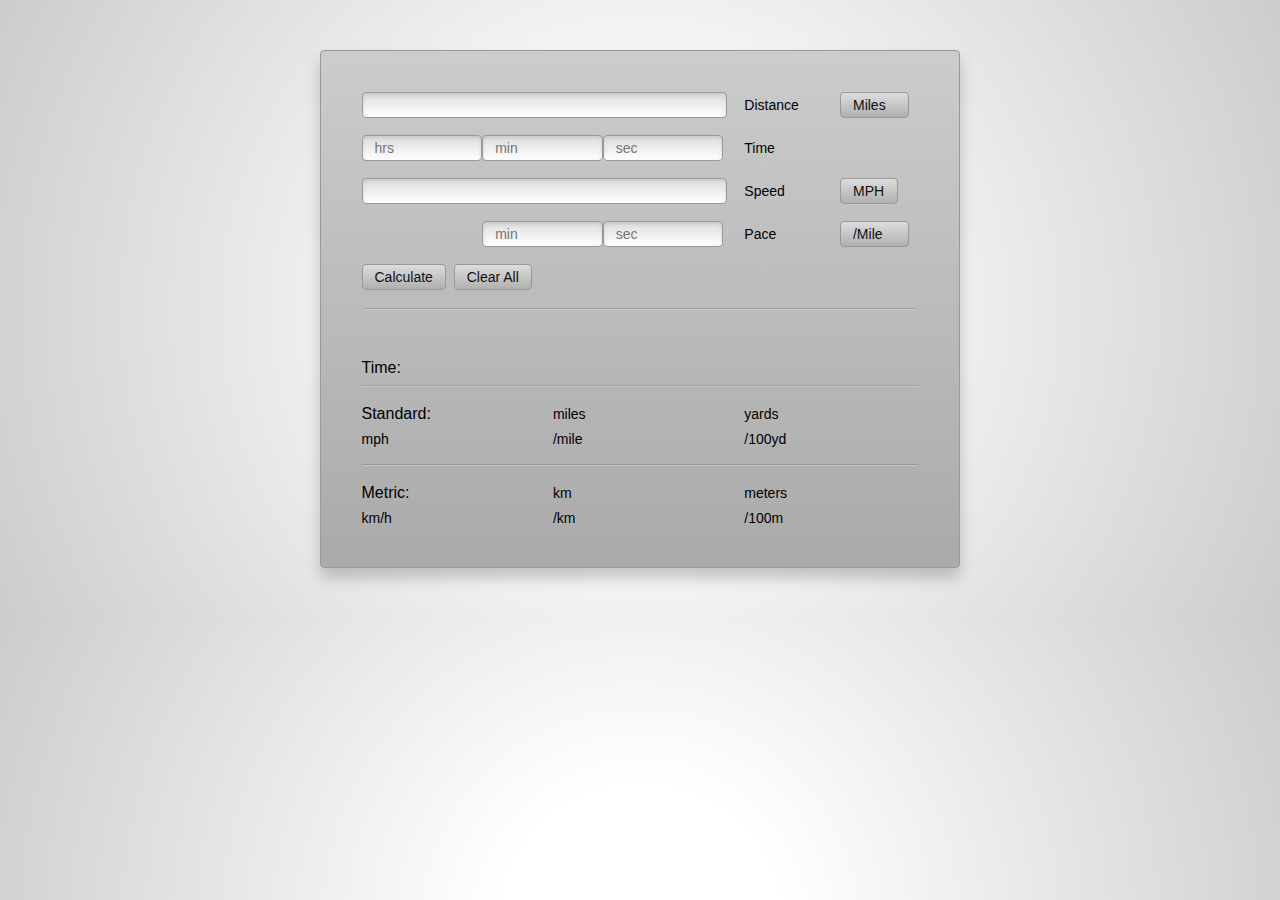
==== index.html @ ef6c65bf "pace calculator" ====
<!DOCTYPE html>
<html lang="en" manifest="cache.manifest">
<head>
    <meta charset="utf-8">
    <link rel="stylesheet" type="text/css" href="pacecalc.css">
    <meta name="viewport" content="width=device-width, initial-scale=1.0">
    <meta name="mobile-web-app-capable" content="yes"> <!-- Android -->
    <meta name="apple-mobile-web-app-capable" content="yes">
    <meta name="apple-mobile-web-app-status-bar-style" content="black">
    <meta name="apple-mobile-web-app-title" content="Pace Calc">
    <link rel="shortcut icon" sizes="196x196" href="icons/apple-touch-icon-180x180.png"> <!-- Android -->
    <link rel="apple-touch-icon" href="icons/apple-touch-icon.png">
    <link rel="apple-touch-icon" sizes="76x76" href="icons/apple-touch-icon-76x76.png">
    <link rel="apple-touch-icon" sizes="120x120" href="icons/apple-touch-icon-120x120.png">
    <link rel="apple-touch-icon" sizes="152x152" href="icons/apple-touch-icon-152x152.png">
    <link rel="apple-touch-icon" sizes="180x180" href="icons/apple-touch-icon-180x180.png">
    <title>Pace Conversions</title>
</head>
<body>
  <div id="calculator">
    <table>
      <tr id="row_distance">
        <td width=56%><input id="distance" type="number" min="0" max="99999" /></td>
        <td width=14%>Distance</td>
        <td width=14%>
          <select id="units">
            <option value="mi">Miles</option>
            <option value="km">KMs</option>
            <option value="yd">Yards</option>
            <option value="m">Meters</option>
          </select>
        </td>
      </tr>
      <tr id="row_time">
        <td><input class="time" id="hours" type="number" min="0" max="24" placeholder="hrs" /><input class="time" id="minutes" type="number" min="0" max="59" placeholder="min" /><input class="time" id="seconds" type="number" min="0" max="59" placeholder="sec" /></td>
        <td>Time</td>
        <td></td>
      </tr>
      <tr id="row_speed">
        <td><input id="speed" type="number" min="0" max="99999" /></td>
        <td>Speed</td>
        <td>
          <select id="speed_units">
            <option value="mph">MPH</option>
            <option value="kph">KPH</option>
          </select>
        </td>
      </tr>
      <tr id="row_pace">
        <td><input class="time" id="pace_hrs" type="number" min="0" max="24" placeholder="hrs" style="visibility:hidden" /><input class="time" id="pace_min" type="number" min="0" max="59" placeholder="min" /><input class="time" id="pace_sec" type="number" min="0" max="59" placeholder="sec" /></td>
        <td>Pace</td>
        <td>
          <select id="pace_units">
            <option value="mpm">/Mile</option>
            <option value="mpk">/Km</option>
            <option value="mp100yd">/100yd</option>
            <option value="mp100m">/100m</option>
          </select>
        </td>
      </tr>
      <tr>
        <td colspan=3><input type="submit" value="Calculate" id="btn_calculate">&nbsp&nbsp<input type="submit" value="Clear All" id="btn_clear"></td>
      </tr>
      <tr>
        <td colspan=3><hr></td>
      </tr>
    </table>
    <table>
      <tr>
        <td width=28% class="tight"><h2>Time:</h2></td>
        <td width=28% class="tight"><span id="time"></span></td>
        <td width=28% class="tight"></td>
      </tr>
      <tr>
        <td colspan=3><hr></td>
      </tr>
      <tr>
        <td width=28% class="tight"><h2>Standard:</h2></td>
        <td width=28% class="tight"><span id="miles"> miles</span></td>
        <td width=28% class="tight"><span id="yards"> yards</span></td>
      </tr>
      <tr>
        <td><span id="miles_per_hour">mph</span></td>
        <td><span id="minutes_per_mile">/mile</span></td>
        <td><span id="minutes_per_100yd">/100yd</span></td>
      </tr>
      <tr>
        <td colspan=3><hr></td>
      </tr>
      <tr>
        <td class="tight"><h2>Metric:</h2></td>
        <td class="tight"><span id="kilometers"> km</span></td>
        <td class="tight"><span id="meters"> meters</span></td>
      </tr>
      <tr>
        <td><span id="km_per_hour">km/h</span></td>
        <td><span id="minutes_per_km">/km</span></td>
        <td><span id="minutes_per_100m">/100m</span></td>
      </tr>
    </table>
  </div>

<script language="Javascript" type="text/javascript" src="pacecalc.js"></script>
<!--script language="Javascript" type="text/javascript" src="prefixfree.min.js"></script--> <!-- PrefixFree util automatically handles browser prefixes like -moz-, -webkit- etc -->
</body>
</html>
---- pacecalc.css ----
/* Basic reset */
* {
	margin: 0;
	padding: 0;
	box-sizing: border-box;
	
	/* Better text styling */
	font-family: "HelveticaNeue-Light", "Helvetica Neue Light", "Helvetica Neue", Helvetica, Arial, "Lucida Grande", sans-serif;
	font-weight: 300;
	font-size: 14px;
}

html {
	width: 100%;
	min-width: 320px;
	background: #eee;
	background: radial-gradient(circle, #fff 20%, #ccc); /* BG gradient */
	background-size: cover;
}

h1 {
	font-size: 16px;
	font-weight: 600;
}

h2 {
	font-size: 16px;
}

.disabled {
	opacity: 0.5;
}

#calculator {
	width: 96%;
	max-width: 640px;
	
	margin: 50px auto;
	
	background: #9dd2ea;
	background: linear-gradient(#ccc, #aaa);
	border-radius: 4px;
	border: 1px solid #999;
	box-shadow: 0px 10px 15px rgba(0, 0, 0, 0.2);
}

hr {
	border: 0;
	height: 2px;
	background: linear-gradient(rgba(0,0,0,0.25), rgba(255,255,255,0.5));
}

table {
	width: 90%;
	margin: 5%;
	border-collapse: collapse;
}

td { 
	padding: 1.5%;
}

.tight {
	padding-bottom: 0;
}

input {
	padding: 4px 12px !important;
	color: #111;
	border-radius: 4px;
	border: 1px solid #999;
	cursor: pointer;
}

.time {
	width: 33% !important;
}

input[type=number] {
	/* HTML5 input type "number" tells mobile browsers to bring up numeric keyboard for input (moz defaults to reg text input) */
	background: linear-gradient(#ddd, #fff);
	box-shadow: 0px 2px 4px rgba(0, 0, 0, 0.1) inset;
	width: 100%;
}

input[type=submit] {
	background: linear-gradient(#ddd, #b0b0b0);
}

select {
	/* prefixfree js doesn't handle everything */
	-webkit-appearance: none; /* Opera reads some webkit prefixes (ugh) */
	/* start moz hack (gets rid of default arrow graphic on dropdown) update: this stopped working in Firefox 30+ */
	-moz-appearance: none;
	text-indent: 0.01px;
	text-overflow: '';
	/* end moz hack */

	padding: 4px 12px !important;
	background: linear-gradient(#ddd, #b0b0b0);
	color: #111;
	border-radius: 4px;
	border: 1px solid #999;
	cursor: pointer;
}
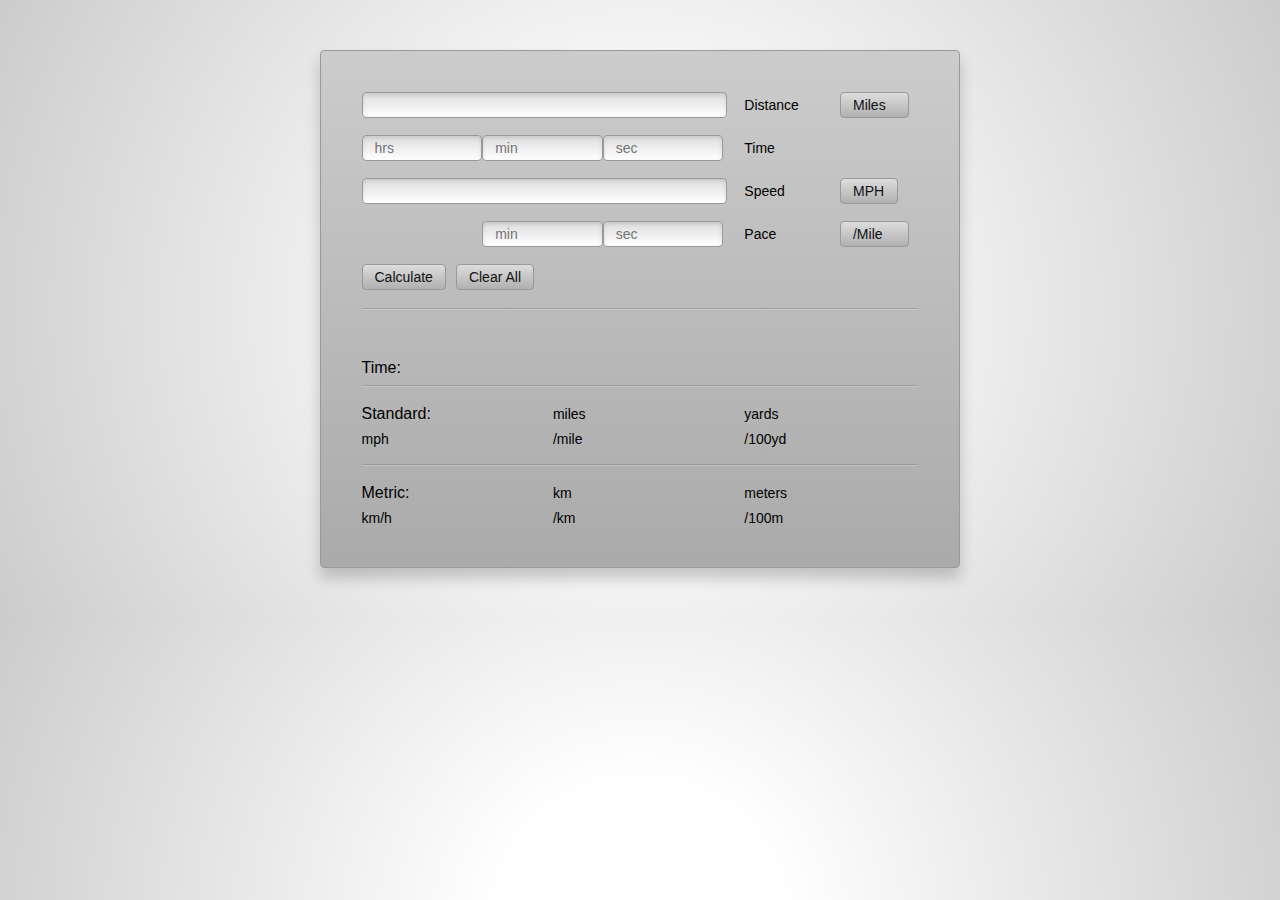
==== commit a9b51bf7: "Added MetersPerSecond and added JSCS auto-formatting" ====
--- a/index.html
+++ b/index.html
@@ -2,12 +2,13 @@
 <html lang="en" manifest="cache.manifest">
 <head>
     <meta charset="utf-8">
-    <link rel="stylesheet" type="text/css" href="pacecalc.css">
+    <meta http-equiv="X-UA-Compatible" content="IE=Edge">
     <meta name="viewport" content="width=device-width, initial-scale=1.0">
     <meta name="mobile-web-app-capable" content="yes"> <!-- Android -->
     <meta name="apple-mobile-web-app-capable" content="yes">
     <meta name="apple-mobile-web-app-status-bar-style" content="black">
     <meta name="apple-mobile-web-app-title" content="Pace Calc">
+    <link rel="stylesheet" type="text/css" href="pacecalc.css">
     <link rel="shortcut icon" sizes="196x196" href="icons/apple-touch-icon-180x180.png"> <!-- Android -->
     <link rel="apple-touch-icon" href="icons/apple-touch-icon.png">
     <link rel="apple-touch-icon" sizes="76x76" href="icons/apple-touch-icon-76x76.png">
@@ -59,7 +60,7 @@
         </td>
       </tr>
       <tr>
-        <td colspan=3><input type="submit" value="Calculate" id="btn_calculate">&nbsp&nbsp<input type="submit" value="Clear All" id="btn_clear"></td>
+        <td colspan=3><input type="submit" value="Calculate" id="btn_calculate"><input type="submit" value="Clear All" id="btn_clear"></td>
       </tr>
       <tr>
         <td colspan=3><hr></td>
@@ -100,7 +101,6 @@
     </table>
   </div>
 
-<script language="Javascript" type="text/javascript" src="pacecalc.js"></script>
-<!--script language="Javascript" type="text/javascript" src="prefixfree.min.js"></script--> <!-- PrefixFree util automatically handles browser prefixes like -moz-, -webkit- etc -->
+<script src="pacecalc.js"></script>
 </body>
 </html>--- a/pacecalc.css
+++ b/pacecalc.css
@@ -1,10 +1,7 @@
-/* Basic reset */
 * {
 	margin: 0;
 	padding: 0;
 	box-sizing: border-box;
-	
-	/* Better text styling */
 	font-family: "HelveticaNeue-Light", "Helvetica Neue Light", "Helvetica Neue", Helvetica, Arial, "Lucida Grande", sans-serif;
 	font-weight: 300;
 	font-size: 14px;
@@ -37,7 +34,7 @@
 	
 	margin: 50px auto;
 	
-	background: #9dd2ea;
+	background: #bbb;
 	background: linear-gradient(#ccc, #aaa);
 	border-radius: 4px;
 	border: 1px solid #999;
@@ -84,6 +81,7 @@
 }
 
 input[type=submit] {
+	margin-right: 10px;
 	background: linear-gradient(#ddd, #b0b0b0);
 }
 
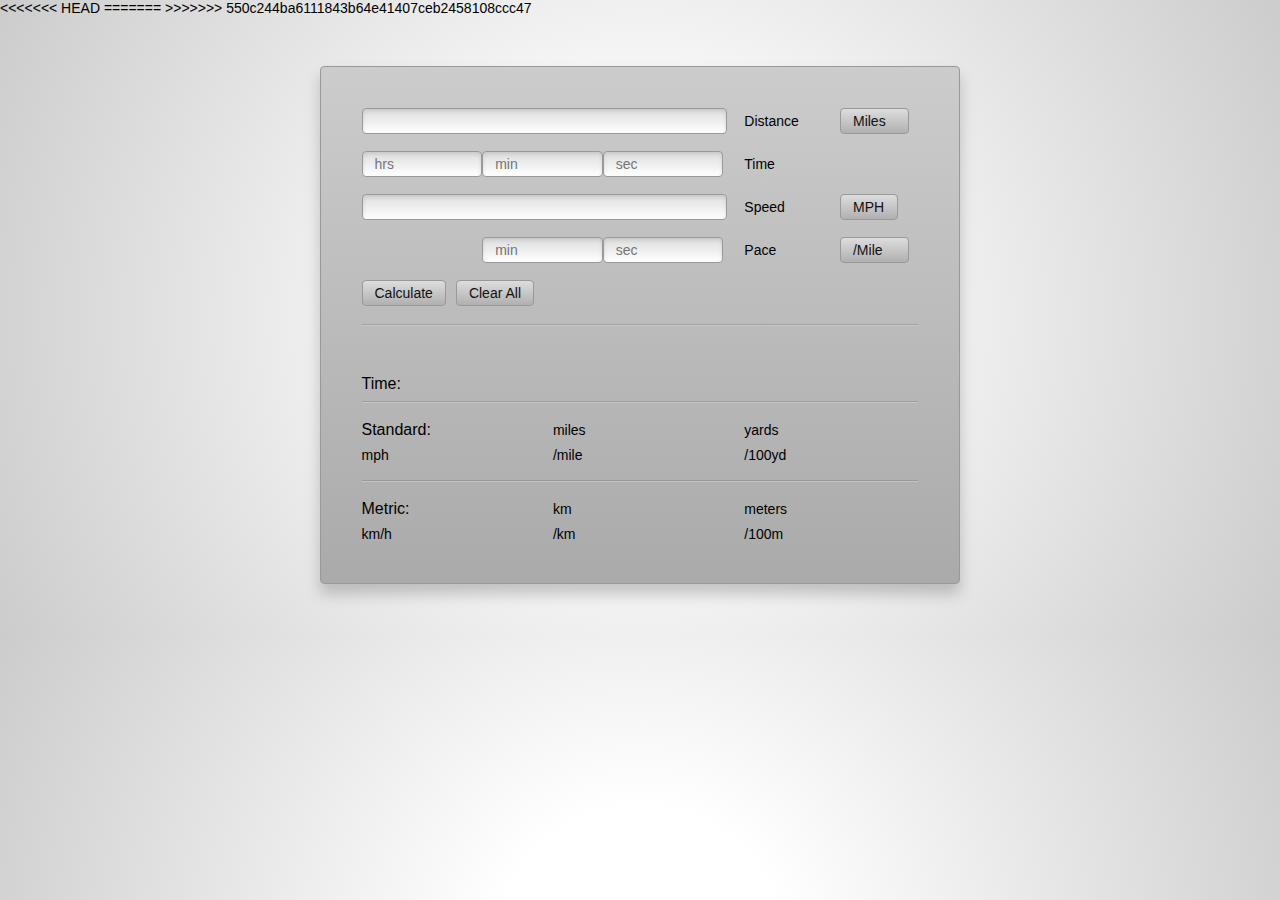
==== commit 8cb97129: "Merge branch 'master' of https://github.com/mattblackstone/pacecalc" ====
--- a/index.html
+++ b/index.html
@@ -2,8 +2,13 @@
 <html lang="en" manifest="cache.manifest">
 <head>
     <meta charset="utf-8">
+<<<<<<< HEAD
     <meta http-equiv="X-UA-Compatible" content="IE=Edge">
     <meta name="viewport" content="width=device-width, initial-scale=1.0">
+=======
+    <link rel="stylesheet" type="text/css" href="pacecalc.css">
+    <meta name="viewport" content="width=device-width,initial-scale=1,maximum-scale=1,user-scalable=no" />
+>>>>>>> 550c244ba6111843b64e41407ceb2458108ccc47
     <meta name="mobile-web-app-capable" content="yes"> <!-- Android -->
     <meta name="apple-mobile-web-app-capable" content="yes">
     <meta name="apple-mobile-web-app-status-bar-style" content="black">
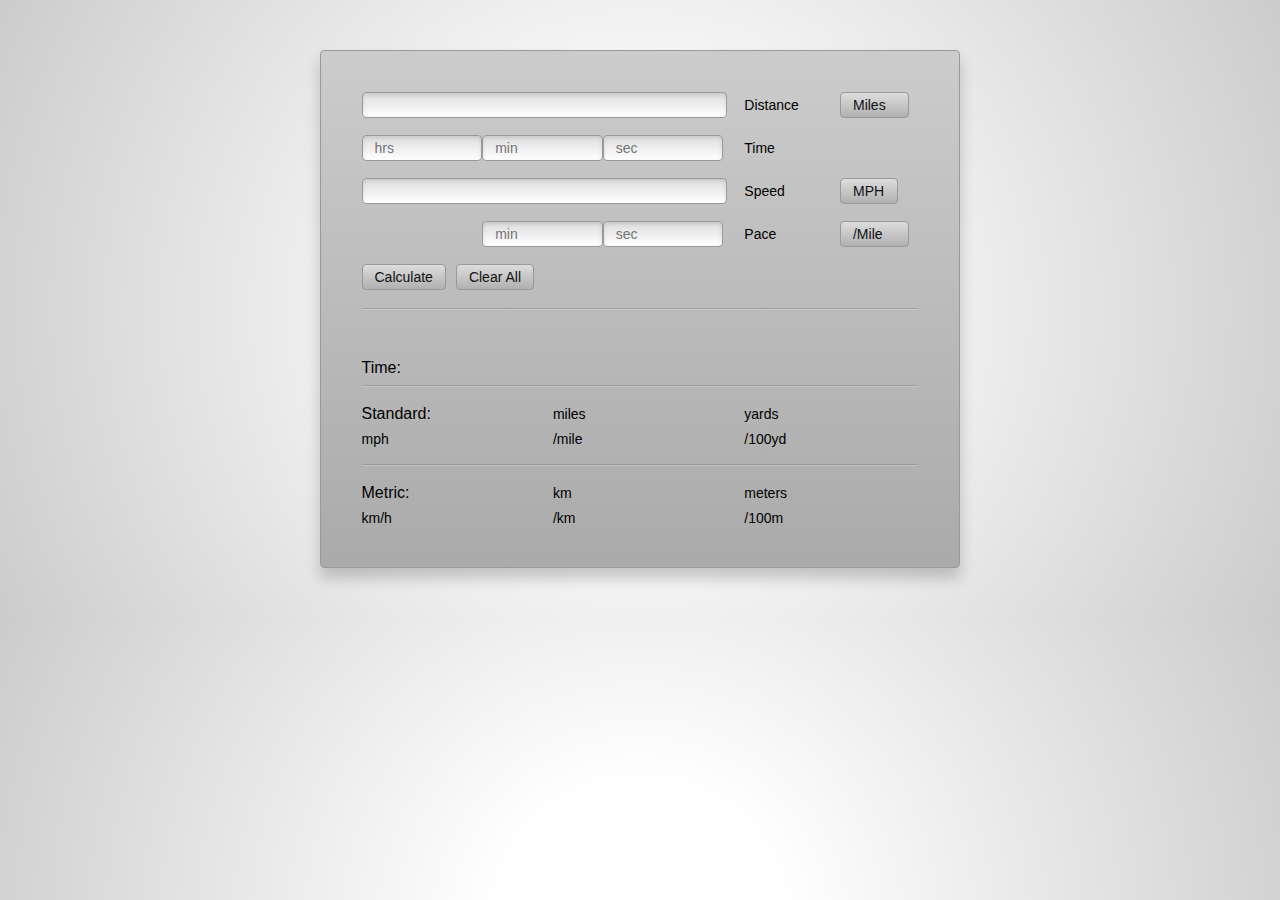
==== commit a8ffa8ce: "Added MetersPerSecond and JSCS auto-formatting" ====
--- a/index.html
+++ b/index.html
@@ -2,13 +2,8 @@
 <html lang="en" manifest="cache.manifest">
 <head>
     <meta charset="utf-8">
-<<<<<<< HEAD
     <meta http-equiv="X-UA-Compatible" content="IE=Edge">
     <meta name="viewport" content="width=device-width, initial-scale=1.0">
-=======
-    <link rel="stylesheet" type="text/css" href="pacecalc.css">
-    <meta name="viewport" content="width=device-width,initial-scale=1,maximum-scale=1,user-scalable=no" />
->>>>>>> 550c244ba6111843b64e41407ceb2458108ccc47
     <meta name="mobile-web-app-capable" content="yes"> <!-- Android -->
     <meta name="apple-mobile-web-app-capable" content="yes">
     <meta name="apple-mobile-web-app-status-bar-style" content="black">
